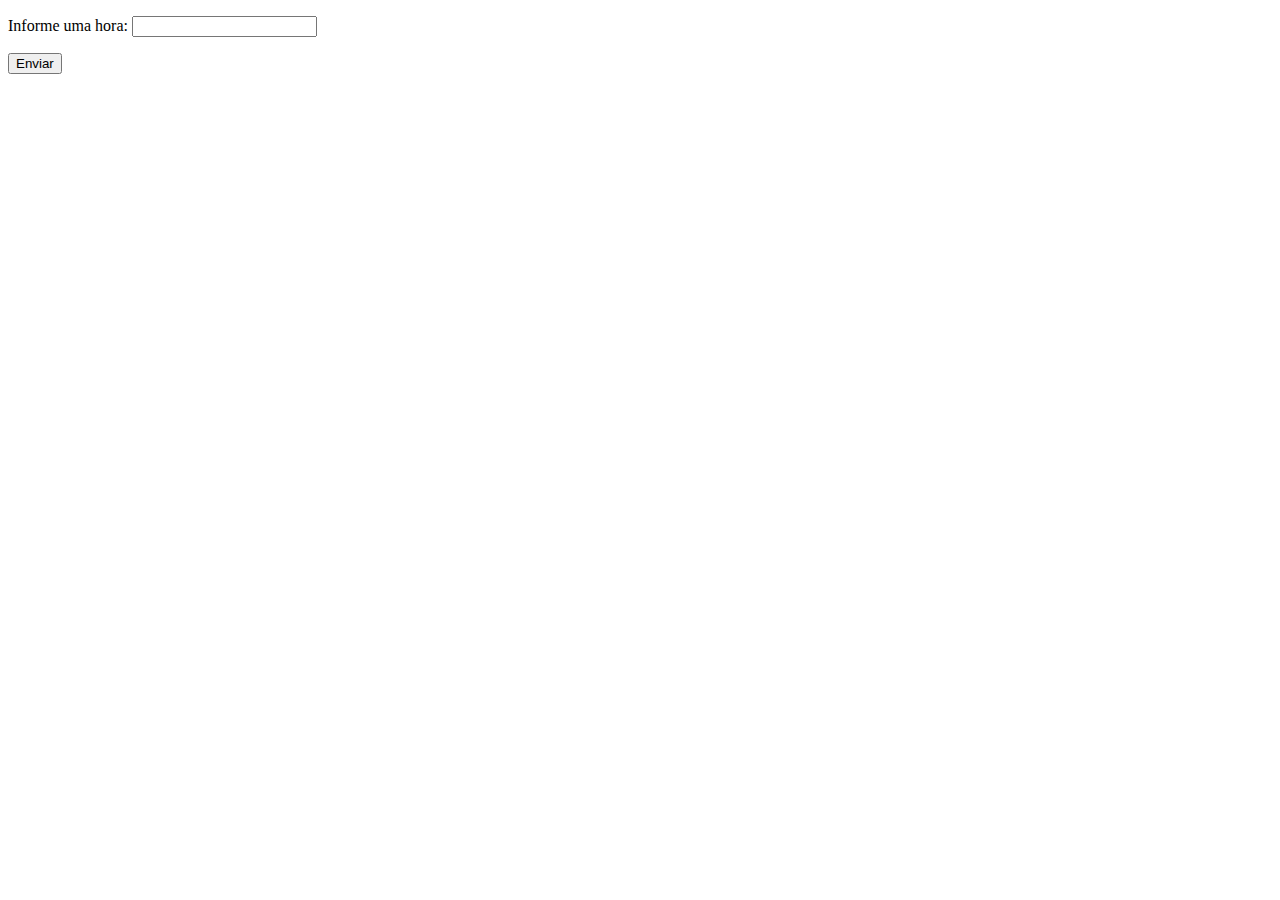
==== 10_if_else/index.html @ 6ad067d4 "codigos_terminar" ====
<!DOCTYPE html>
<html lang="pt-br">
<head>
    <meta charset="UTF-8">
    <meta http-equiv="X-UA-Compatible" content="IE=edge">
    <meta name="viewport" content="width=device-width, initial-scale=1.0">
    <title>Informa a hora</title>
</head>
<body>
    <form action="" maethod="get" class="form">
        <p>Informe uma hora: <input type="text" class="hora"></p>
        <button>Enviar</button>
    </form>

    <script src="index.js"></script>
    
    <div class="resultado">

    </div>
    
</body>
</html>
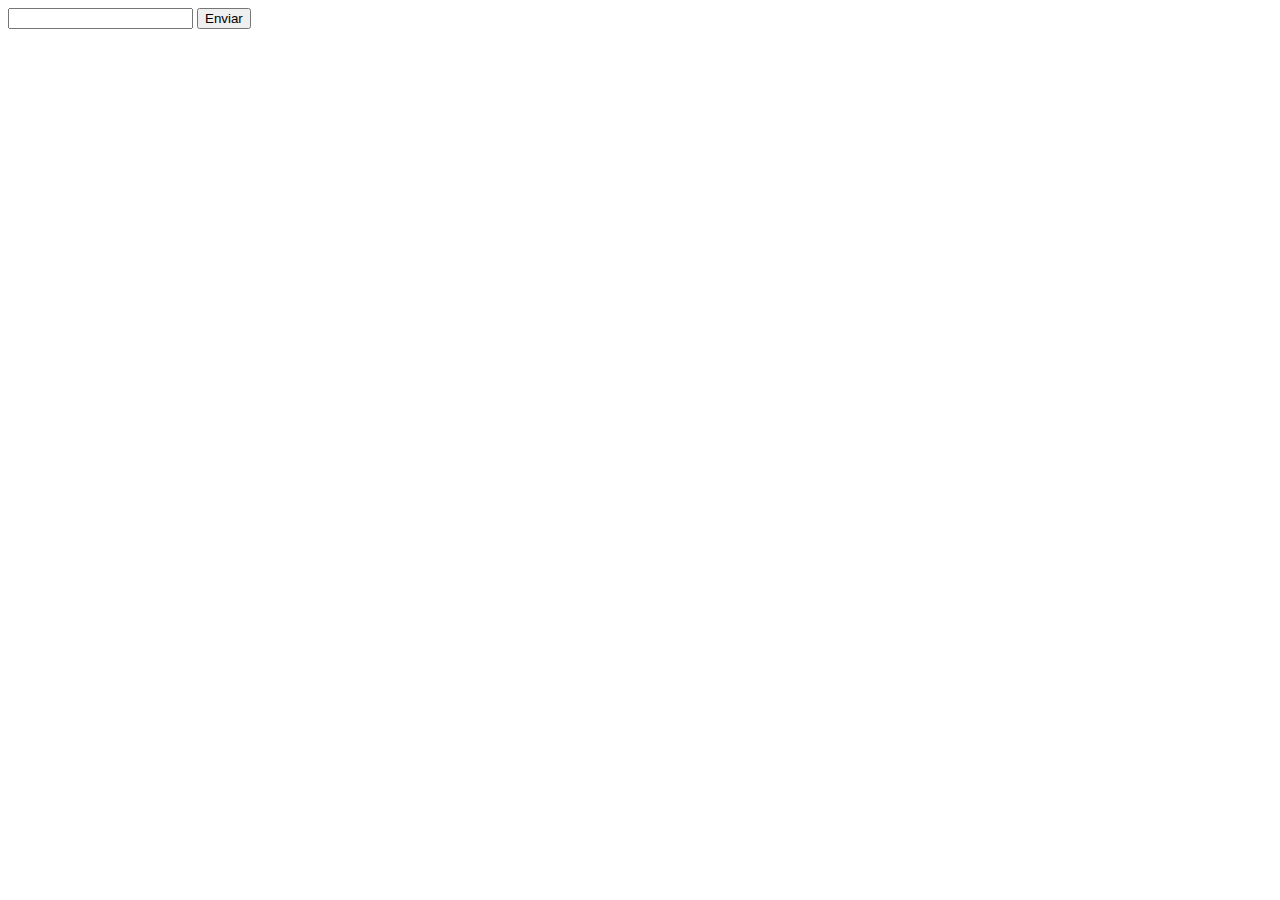
==== commit a15a1606: "innerhtml" ====
--- a/10_if_else/index.html
+++ b/10_if_else/index.html
@@ -7,16 +7,15 @@
     <title>Informa a hora</title>
 </head>
 <body>
-    <form action="" maethod="get" class="form">
-        <p>Informe uma hora: <input type="text" class="hora"></p>
-        <button>Enviar</button>
-    </form>
 
     <script src="index.js"></script>
     
-    <div class="resultado">
+    <input type="text" class="horario">
+    <button>Enviar</button>
 
-    </div>
+    
+    
+    <div id="resultado"></div>
     
 </body>
 </html>